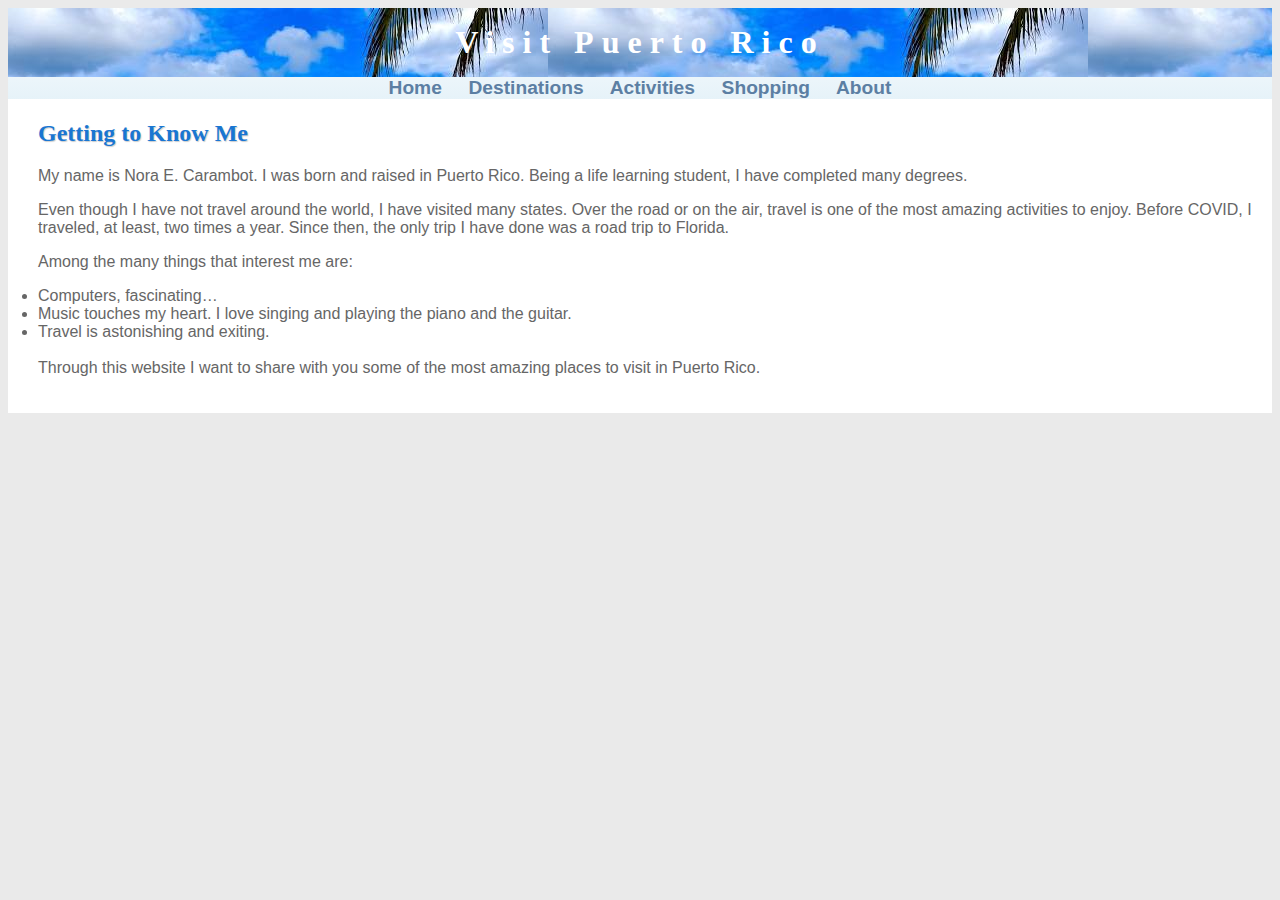
==== about.html @ 3220c840 "Add files via upload" ====
<!DOCTYPE html>
<html lang="en">
<head>
<title>Visit Puerto Rico :: About</title>
<link href="visitpr.css" rel="stylesheet">
<meta charset="utf-8">
</head>
<body class="content">
<div id="wrapper">
<header>
  <h1><a href="index.html">Visit Puerto Rico</a></h1>
</header>
<nav>
   <a href="index.html">Home</a> &nbsp; &nbsp;
   <a href="destinations.html">Destinations</a> &nbsp; &nbsp;
   <a href="activities.html">Activities</a> &nbsp; &nbsp;
   <a href="shopping.html">Shopping</a> &nbsp; &nbsp;
   <a href="about.html">About</a>
</nav>
<main>
<body>
<h2>Getting to Know Me</h2>
<p>My name is Nora E. Carambot. I was born and raised in Puerto Rico. Being a life learning student, I have completed many degrees.</p>
<p>Even though I have not travel around the world, I have visited many states. Over the road or on the air, travel is one of the most amazing activities to enjoy. Before COVID, I traveled, at least, two times a year. Since then, the only trip I have done was a road trip to Florida.</p>
<p>Among the many things that interest me are:</p>
<li>Computers, fascinating…</li>
<li>Music touches my heart. I love singing and playing the piano and the guitar.</li>
<li>Travel is astonishing and exiting.</li>
<br>
Through this website I want to share with you some of the most amazing places to visit in Puerto Rico.
</p>
</main>
</body>
</html>
---- visitpr.css ----
* { box-sizing: border-box; }
body { background-color: #EAEAEA; 
       color: #666666; 
	   font-family: Arial, Helvetica, sans-serif; }
#wrapper { background-color: #90C7E3; 
		   background-image: linear-gradient(to bottom, #FFFFFF, #90C7E3); 
           background-repeat: no-repeat; }
header { background-image:url(beach1.jpg); 
         color: #FFFFFF; 
		 text-align: center; }
header a { text-decoration: none; }
header a:link { color: #FFF; }
header a:visited { color: #FFF; }
header a:hover { color: #90C7E3; }
nav { text-align: center; 
     font-weight: bold; 
     margin-top: 0;	
     padding: 0; 
	 font-size: 120%; }
nav ul { list-style-type: none; 
       margin: 0; 
	   padding-left: 0; 
	   font-size: 1.2em; }
nav li { border-bottom: 1px solid #000033; }
nav a { text-decoration: none; }
nav a:link { color: #5C7FA3; }
nav a:visited { color: #344873; }
nav a:hover { color: #A52A2A; }
main { padding: 1px 20px 20px 20px; 
      display: block; 
	  background-color: #FFF; 
	  padding-left: 30px; 
	  overflow: auto; }
h1 { margin-bottom: 0; 
    margin-top: 0; 
    font-family: Georgia, "Times New Roman", serif; 
	letter-spacing: 0.25em; 
    padding-top: 0.5em; 
	padding-bottom: 0.5em; }
h2 { color: #1976D2; 
     font-family: Georgia, "Times New Roman", serif; 
     text-shadow: 1px 1px 1px #CCC;	}
h3 { color : #000033; 
    font-family: Georgia, "Times New Roman", serif; }	
main ul { list-style-image: url(marker.gif); }	
dt { color: #002171; }
.resort { color: #1976D2; 
          font-weight: bold; }
#contact { font-size: 90%; }
footer { font-size: 75%; 
       font-style: italic; 
	   text-align: center; 
	   font-family: Georgia, "Times New Roman", serif; 
	   padding: 2em; 
	   background-color: #FFF;}
#homehero { height: 4px; 
			background-repeat: no-repeat; 
			background-size: 100% 100%; }
#yurthero { height: 300px; 
            background-image: url(yurt.jpg); 
			background-repeat: no-repeat; 
			background-size: 100% 100%; }
#trailhero { height: 300px; 
            background-image: url(trail.jpg); 
			background-repeat: no-repeat; 
			background-size: 100% 100%; }
table { border: 2px solid #3399CC; 
	  border-collapse: collapse; }
td, th { padding: 0.5em; 
       border: 2px solid #3399CC; }
td { text-align: center; }
.text { text-align: left; }
tr:nth-of-type(odd) { background-color: #F5FAFC; }
{  
        nav ul  { display: flex; 
		       flex-flow: row nowrap; 
			   justify-content: space-around; }	
		nav li { border-bottom: none; }
		section { padding-left: 2em;
		        padding-right: 2em; }
		 .content main { display: grid; 
             grid-template-rows: auto; 
             grid-template-columns: 1fr 1fr 1fr; }
			h2 { grid-row: 1 / 2; grid-column: 1 / 5; }
			section { grid-row: 2 / 3; grid-column: auto; }
			#special  { grid-row: auto; grid-column: 1 / 5; }
			footer { grid-row: auto; grid-column: 1 / 5; } 	
		 nav ul  { display: flex; 
		       flex-flow: column; 
			   padding-top: 1em; }
		 nav { text-align: left; 
		       padding-left: 1em; }	  
		 #wrapper { margin: auto; 
		            width: 80%; 
					border: 1px solid #000033; 
					box-shadow: 1px 1px #000033; 
					display: grid; 
					grid-template-columns: 180px auto; 
					grid-template-rows: auto; }	
}
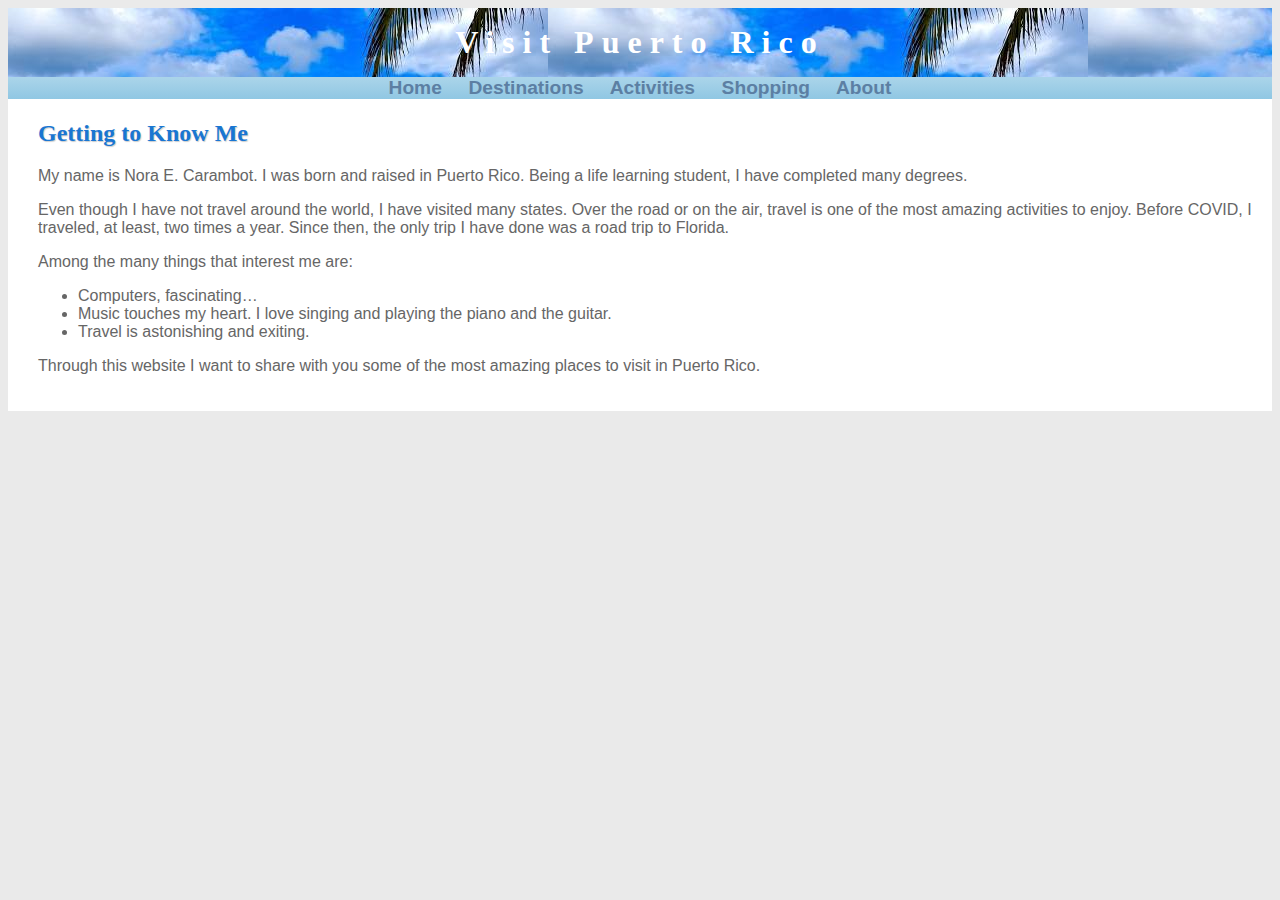
==== commit fadea625: "Add files via upload" ====
--- a/about.html
+++ b/about.html
@@ -5,10 +5,10 @@
 <link href="visitpr.css" rel="stylesheet">
 <meta charset="utf-8">
 </head>
-<body class="content">
+<body>
 <div id="wrapper">
 <header>
-  <h1><a href="index.html">Visit Puerto Rico</a></h1>
+  <h1>Visit Puerto Rico</h1>
 </header>
 <nav>
    <a href="index.html">Home</a> &nbsp; &nbsp;
@@ -17,35 +17,18 @@
    <a href="shopping.html">Shopping</a> &nbsp; &nbsp;
    <a href="about.html">About</a>
 </nav>
+</div>
 <main>
-<body>
+<div>
 <h2>Getting to Know Me</h2>
 <p>My name is Nora E. Carambot. I was born and raised in Puerto Rico. Being a life learning student, I have completed many degrees.</p>
 <p>Even though I have not travel around the world, I have visited many states. Over the road or on the air, travel is one of the most amazing activities to enjoy. Before COVID, I traveled, at least, two times a year. Since then, the only trip I have done was a road trip to Florida.</p>
 <p>Among the many things that interest me are:</p>
-<li>Computers, fascinating…</li>
+<ul><li>Computers, fascinating…</li>
 <li>Music touches my heart. I love singing and playing the piano and the guitar.</li>
-<li>Travel is astonishing and exiting.</li>
-<br>
-Through this website I want to share with you some of the most amazing places to visit in Puerto Rico.
-</p>
+<li>Travel is astonishing and exiting.</li></ul>
+<p>Through this website I want to share with you some of the most amazing places to visit in Puerto Rico.</p>
+</div>
 </main>
 </body>
-</html>
-
-
-
-
-
-
-
-
-
-
-
-
-
-
-
-
-
+</html>